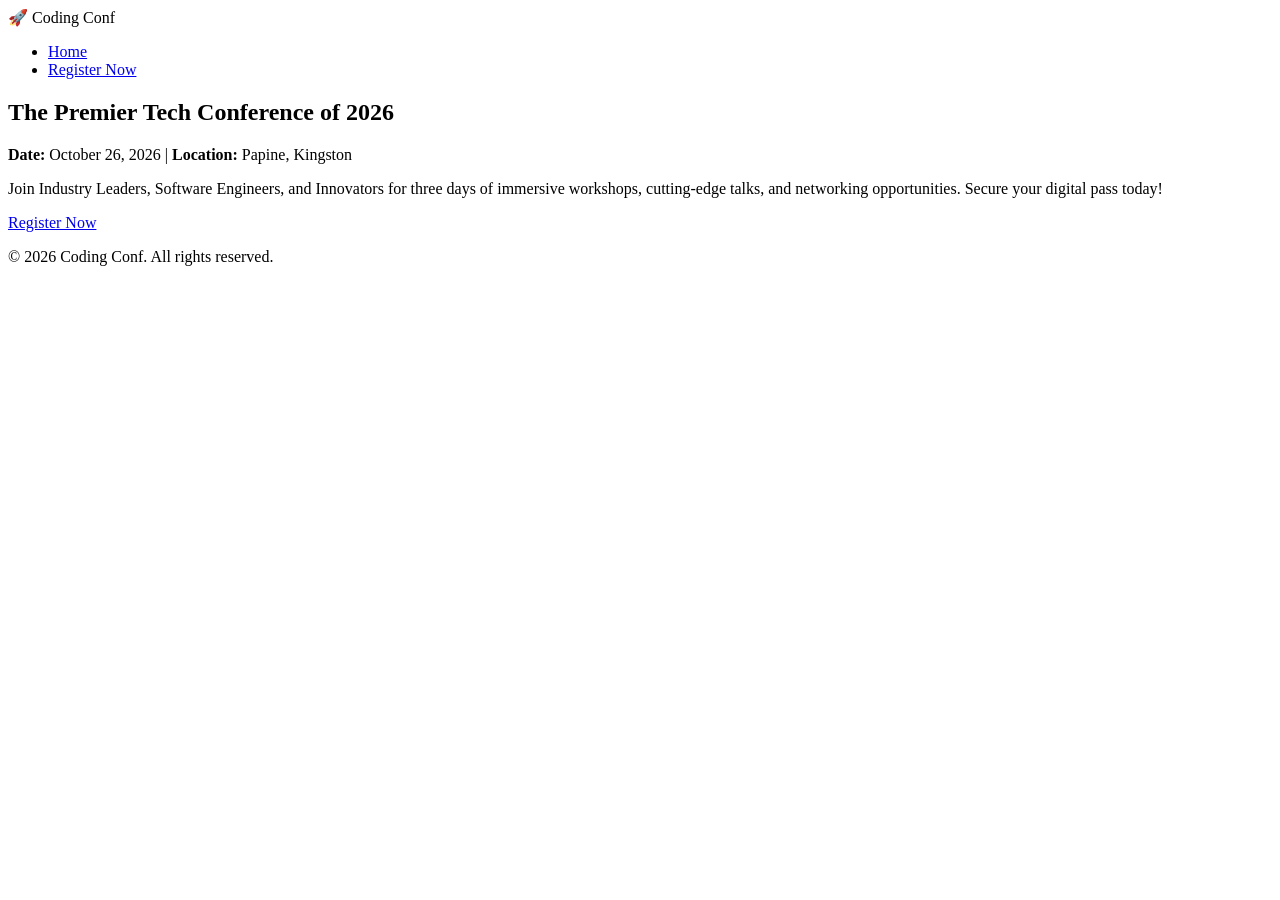
==== index.html @ f67f332a "Add files via upload" ====
<!DOCTYPE html>
<html lang="en">
<head>
    <meta charset="UTF-8">
    <meta name="viewport" content="width=device-width, initial-scale=1.0">
    <title>Coding Conf 2026 | Landing Page</title>
    <link rel="stylesheet" href="css/style.css">
</head>
<body>
    <header>
        <nav class="navbar">
            <div class="logo">🚀 Coding Conf</div>
            <ul class="nav-links">
                <li><a href="index.html">Home</a></li>
                <li><a href="login.html" class="cta-nav">Register Now</a></li>
            </ul>
        </nav>
    </header>

    <main>
        <section class="hero">
            <h1>The Premier Tech Conference of 2026</h1>
            <p class="event-metadata">
                <span> <strong>Date:</strong> October 26, 2026</span> | 
                <span> <strong>Location:</strong> Papine, Kingston</span>
            </p>
            <p class="hero-description">
                Join Industry Leaders, Software Engineers, and Innovators for three days of immersive workshops, cutting-edge talks, and networking opportunities. Secure your digital pass today!
            </p>
            <div class="hero-actions">
                <a href="login.html" class="btn-primary">Register Now</a>
            </div>
        </section>
    </main>

    <footer>
        <p>&copy; 2026 Coding Conf. All rights reserved.</p>
    </footer>
</body>
</html>
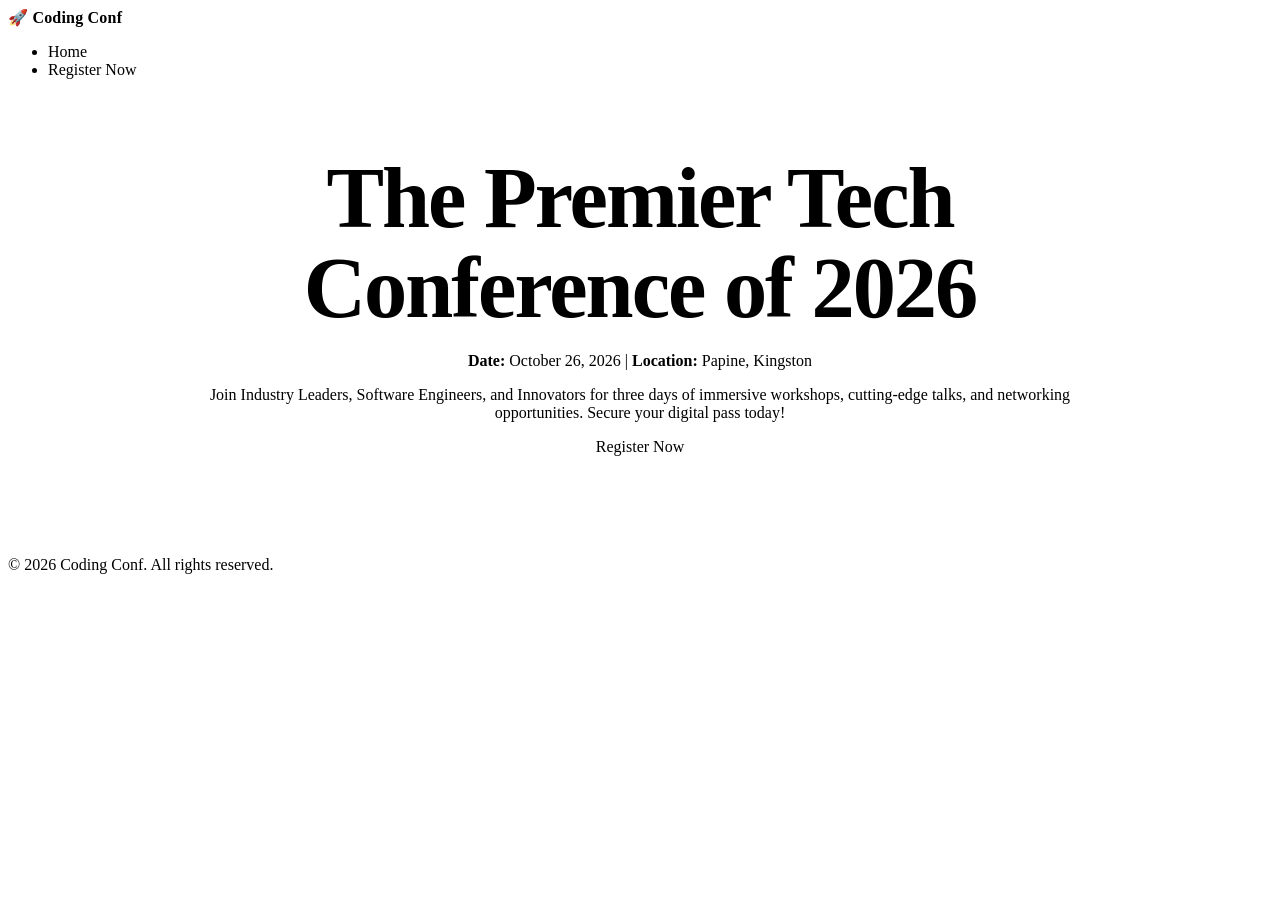
==== commit 92eefe34: "index.html" ====
--- a/index.html
+++ b/index.html
@@ -4,7 +4,7 @@
     <meta charset="UTF-8">
     <meta name="viewport" content="width=device-width, initial-scale=1.0">
     <title>Coding Conf 2026 | Landing Page</title>
-    <link rel="stylesheet" href="css/style.css">
+    <link rel="stylesheet" href="style.css">
 </head>
 <body>
     <header>
@@ -37,4 +37,4 @@
         <p>&copy; 2026 Coding Conf. All rights reserved.</p>
     </footer>
 </body>
-</html>+</html>
--- a/style.css
+++ b/style.css
@@ -0,0 +1,524 @@
+:root {
+    --background: #100d20;
+    --panel: #1d1831;
+    --panel-light: #29213f;
+    --text: #f7f3ff;
+    --muted: #bcb4d0;
+    --accent: #f47b9b;
+    --purple: #a58bfa;
+    --border: rgba(255, 255, 255, 0.16);
+}
+
+body {
+    background-image: url("../assets/pexels-akshar-dave-594233.jpg");
+}
+
+* {
+    box-sizing: border-box;
+}
+
+
+
+a {
+    color: inherit;
+    text-decoration: none;
+}
+
+a:focus-visible,
+button:focus-visible,
+input:focus-visible {
+    outline: 3px solid #ffd36e;
+    outline-offset: 3px;
+}
+
+.site-header {
+    width: min(1100px, 90%);
+    margin: 0 auto;
+    padding: 24px 0;
+    display: flex;
+    align-items: center;
+    justify-content: space-between;
+    gap: 20px;
+}
+
+.logo {
+    display: inline-flex;
+    align-items: center;
+    gap: 10px;
+    font-weight: 700;
+    letter-spacing: 0.2px;
+}
+
+.logo-mark {
+    display: inline-grid;
+    place-items: center;
+    width: 32px;
+    height: 32px;
+    border-radius: 9px;
+    background: linear-gradient(135deg, var(--accent), var(--purple));
+    color: #171026;
+    font-size: 22px;
+}
+
+
+
+.hero {
+    width: min(900px, 90%);
+    margin: 75px auto 100px;
+    text-align: center;
+}
+
+.eyebrow {
+    color: var(--accent);
+    font-size: 0.78rem;
+    font-weight: 700;
+    letter-spacing: 2px;
+    text-transform: uppercase;
+}
+
+h1,
+h2,
+h3,
+p {
+    margin-top: 0;
+}
+
+.hero h1,
+.form-intro h1,
+.ticket-heading h1 {
+    margin-bottom: 18px;
+    font-size: clamp(2.6rem, 7vw, 5.4rem);
+    line-height: 1.04;
+    letter-spacing: -2px;
+}
+
+.gradient-text {
+    background: linear-gradient(90deg, #ff9ab3, #b9a3ff);
+    background-clip: text;
+    -webkit-background-clip: text;
+    color: transparent;
+}
+
+.hero-text {
+    max-width: 580px;
+    margin: 0 auto 28px;
+    color: var(--muted);
+    font-size: clamp(1rem, 2vw, 1.15rem);
+}
+
+.button {
+    display: inline-flex;
+    align-items: center;
+    justify-content: center;
+    gap: 12px;
+    padding: 13px 21px;
+    border: 0;
+    border-radius: 10px;
+    background: linear-gradient(100deg, var(--accent), var(--purple));
+    color: #1b1229;
+    font: inherit;
+    font-weight: 700;
+    cursor: pointer;
+    transition: transform 0.2s ease, filter 0.2s ease;
+}
+
+.button:hover {
+    transform: translateY(-2px);
+    filter: brightness(1.08);
+}
+
+.event-pills {
+    display: flex;
+    justify-content: center;
+    flex-wrap: wrap;
+    gap: 12px;
+    margin-top: 28px;
+}
+
+.event-pills span {
+    padding: 8px 13px;
+    border: 1px solid var(--border);
+    border-radius: 30px;
+    color: var(--muted);
+    background: rgba(255, 255, 255, 0.04);
+}
+
+.content-section,
+.callout {
+    width: min(1000px, 90%);
+    margin: 0 auto 85px;
+}
+
+.content-section > .eyebrow,
+.content-section > h2 {
+    text-align: center;
+}
+
+.content-section h2,
+.callout h2 {
+    font-size: clamp(1.8rem, 4vw, 2.5rem);
+}
+
+.feature-grid {
+    display: grid;
+    grid-template-columns: repeat(3, 1fr);
+    gap: 18px;
+    margin-top: 32px;
+}
+
+.feature-card {
+    padding: 24px;
+    border: 1px solid var(--border);
+    border-radius: 16px;
+    background: rgba(255, 255, 255, 0.04);
+}
+
+.feature-icon {
+    font-size: 1.8rem;
+}
+
+.feature-card h3 {
+    margin: 16px 0 8px;
+}
+
+.feature-card p,
+.muted,
+.site-footer p {
+    color: var(--muted);
+}
+
+.callout {
+    display: flex;
+    align-items: center;
+    justify-content: space-between;
+    gap: 25px;
+    padding: 32px;
+    border: 1px solid var(--border);
+    border-radius: 18px;
+    background: linear-gradient(120deg, rgba(244, 123, 155, 0.1), rgba(165, 139, 250, 0.1));
+}
+
+.callout h2 {
+    margin-bottom: 0;
+}
+
+.site-footer {
+    width: min(1100px, 90%);
+    margin: 0 auto;
+    padding: 25px 0;
+    border-top: 1px solid var(--border);
+    display: flex;
+    align-items: center;
+    justify-content: space-between;
+    gap: 20px;
+}
+
+.site-footer p {
+    margin-bottom: 0;
+    font-size: 0.9rem;
+}
+
+.form-layout {
+    width: min(1000px, 90%);
+    margin: 45px auto 80px;
+    display: grid;
+    grid-template-columns: 0.9fr 1.1fr;
+    align-items: center;
+    gap: clamp(35px, 7vw, 80px);
+}
+
+.form-intro p:not(.eyebrow) {
+    color: var(--muted);
+    max-width: 390px;
+}
+
+.form-intro h1 {
+    font-size: clamp(2.6rem, 5vw, 4.4rem);
+}
+
+.mini-note {
+    margin-top: 28px;
+    color: var(--muted);
+}
+
+.mini-note span {
+    color: var(--accent);
+}
+
+.form-card {
+    padding: clamp(22px, 4vw, 36px);
+    border: 1px solid var(--border);
+    border-radius: 18px;
+    background: rgba(35, 27, 57, 0.88);
+    box-shadow: 0 20px 70px rgba(0, 0, 0, 0.18);
+}
+
+.form-card h2 {
+    margin-bottom: 3px;
+}
+
+.form-card .muted {
+    margin-bottom: 24px;
+}
+
+.form-group {
+    margin-bottom: 18px;
+}
+
+.form-group label {
+    display: block;
+    margin-bottom: 7px;
+    font-weight: 700;
+    font-size: 0.94rem;
+}
+
+.form-group input {
+    width: 100%;
+    padding: 12px 13px;
+    border: 1px solid var(--border);
+    border-radius: 9px;
+    background: #151126;
+    color: var(--text);
+    font: inherit;
+}
+
+.form-group input::placeholder {
+    color: #8f87a4;
+}
+
+.form-group input:focus {
+    border-color: var(--purple);
+}
+
+.form-group input[type="file"] {
+    font-size: 0.86rem;
+}
+
+.help-text,
+.error,
+.privacy-note {
+    display: block;
+    margin-top: 5px;
+    font-size: 0.82rem;
+}
+
+.help-text,
+.privacy-note {
+    color: var(--muted);
+}
+
+.error {
+    color: #ff9aa9;
+}
+
+.button-full {
+    width: 100%;
+    margin-top: 4px;
+}
+
+.privacy-note {
+    margin: 14px 0 0;
+    text-align: center;
+}
+
+.ticket-main {
+    width: min(850px, 90%);
+    margin: 45px auto 80px;
+    text-align: center;
+}
+
+.ticket-heading h1 {
+    font-size: clamp(2rem, 5vw, 3.7rem);
+}
+
+.ticket {
+    max-width: 650px;
+    margin: 38px auto 25px;
+    padding: clamp(22px, 5vw, 38px);
+    border: 1px solid rgba(255, 255, 255, 0.3);
+    border-radius: 22px;
+    background: linear-gradient(135deg, rgba(255, 255, 255, 0.13), rgba(255, 255, 255, 0.04));
+    box-shadow: 0 20px 70px rgba(0, 0, 0, 0.25);
+    backdrop-filter: blur(14px);
+    text-align: left;
+    position: relative;
+    overflow: hidden;
+}
+
+.ticket::after {
+    content: "";
+    position: absolute;
+    width: 170px;
+    height: 170px;
+    right: -60px;
+    top: -65px;
+    border-radius: 50%;
+    background: rgba(165, 139, 250, 0.18);
+    pointer-events: none;
+}
+
+.ticket-top,
+.ticket-bottom {
+    display: flex;
+    align-items: center;
+    justify-content: space-between;
+    gap: 15px;
+}
+
+.ticket-label {
+    padding: 5px 9px;
+    border: 1px solid var(--border);
+    border-radius: 20px;
+    color: var(--muted);
+    font-size: 0.7rem;
+    letter-spacing: 1px;
+}
+
+.ticket-date {
+    margin: 28px 0;
+    color: var(--muted);
+}
+
+.ticket-date span {
+    color: var(--accent);
+    padding: 0 5px;
+}
+
+.ticket-person {
+    display: flex;
+    align-items: center;
+    gap: 17px;
+    padding: 22px 0;
+    border-top: 1px dashed var(--border);
+    border-bottom: 1px dashed var(--border);
+}
+
+.ticket-person img {
+    width: 76px;
+    height: 76px;
+    border: 2px solid rgba(255, 255, 255, 0.6);
+    border-radius: 15px;
+    object-fit: cover;
+}
+
+.ticket-person h2 {
+    margin-bottom: 3px;
+    overflow-wrap: anywhere;
+}
+
+.ticket-person a {
+    color: var(--muted);
+    overflow-wrap: anywhere;
+}
+
+.ticket-bottom {
+    margin-top: 20px;
+    color: var(--muted);
+    font-size: 0.78rem;
+    letter-spacing: 1px;
+}
+
+.ticket-bottom strong {
+    color: var(--text);
+    font-size: 1rem;
+}
+
+.ticket-actions {
+    display: flex;
+    justify-content: center;
+    flex-wrap: wrap;
+    gap: 12px;
+}
+
+.button-secondary {
+    border: 1px solid var(--border);
+    background: transparent;
+    color: var(--text);
+}
+
+@media (max-width: 700px) {
+    .site-header {
+        align-items: flex-start;
+    }
+
+    nav {
+        gap: 12px;
+        flex-wrap: wrap;
+        justify-content: flex-end;
+    }
+
+    .hero {
+        margin-top: 55px;
+    }
+
+    .feature-grid,
+    .form-layout {
+        grid-template-columns: 1fr;
+    }
+
+    .form-layout {
+        margin-top: 25px;
+    }
+
+    .callout {
+        align-items: flex-start;
+        flex-direction: column;
+    }
+
+    .site-footer {
+        align-items: flex-start;
+        flex-direction: column;
+    }
+}
+
+@media (max-width: 430px) {
+    .site-header {
+        width: 92%;
+        flex-direction: column;
+    }
+
+    nav {
+        justify-content: flex-start;
+    }
+
+    .hero h1 {
+        letter-spacing: -1px;
+    }
+
+    .ticket-top {
+        align-items: flex-start;
+        flex-direction: column;
+    }
+
+    .ticket-person img {
+        width: 60px;
+        height: 60px;
+    }
+}
+
+@media print {
+    body {
+        background: white;
+        color: #222;
+    }
+
+    .site-header,
+    .site-footer,
+    .ticket-heading,
+    .ticket-actions {
+        display: none;
+    }
+
+    .ticket {
+        color: #222;
+        background: white;
+        border: 1px solid #777;
+        box-shadow: none;
+    }
+
+    .ticket-date,
+    .ticket-person a,
+    .ticket-bottom {
+        color: #444;
+    }
+}
